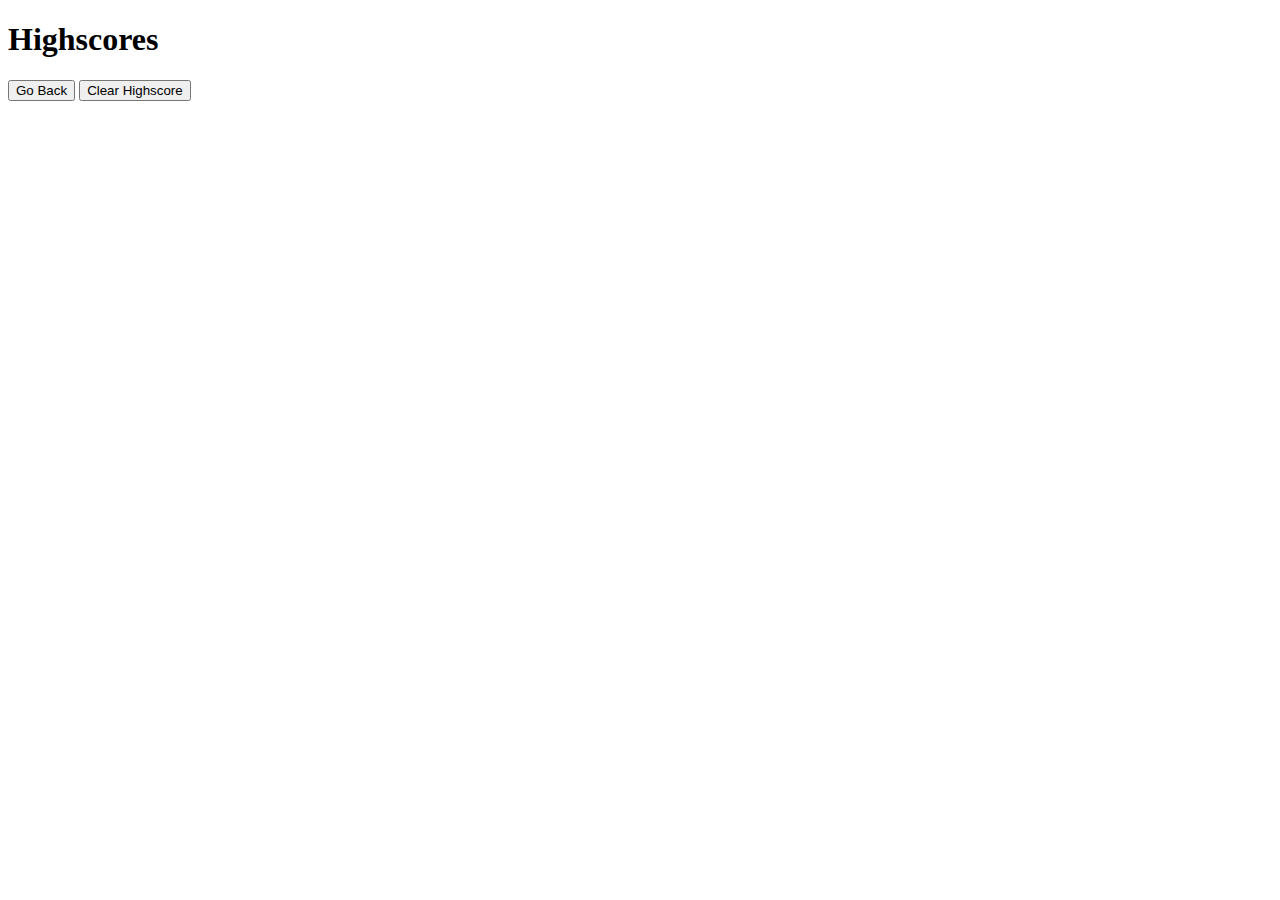
==== scores.html @ 93a8a37d "Added High Scores page" ====
<!DOCTYPE html>
<html lang="en">

<head>
    <meta charset="UTF-8">
    <meta name="viewport" content="width=device-width, initial-scale=1.0">
   <meta http-equiv="X-UA-Compatible" content="ie=edge">
   <link rel="stylesheet" type="text/css" href="assets/style.css">
   <!--Title-->
    <title>Score!</title>

</head>

<body>
    
    <div id="wrapper">
        <!--timer div -->
        <div id="currentTime"></div>
        <!--Content Div -->
        <div id="questionsDiv">
            <h1>Highscores</h1>
            <ul id="highScore"></ul>
            <!-- Buttons -->
            <button id="goBack">Go Back</button>
            <button id="clear" value="reset">Clear Highscore</button>
        </div>
    </div>
    <script src="HighScores.js"></script>
</body>

</html>
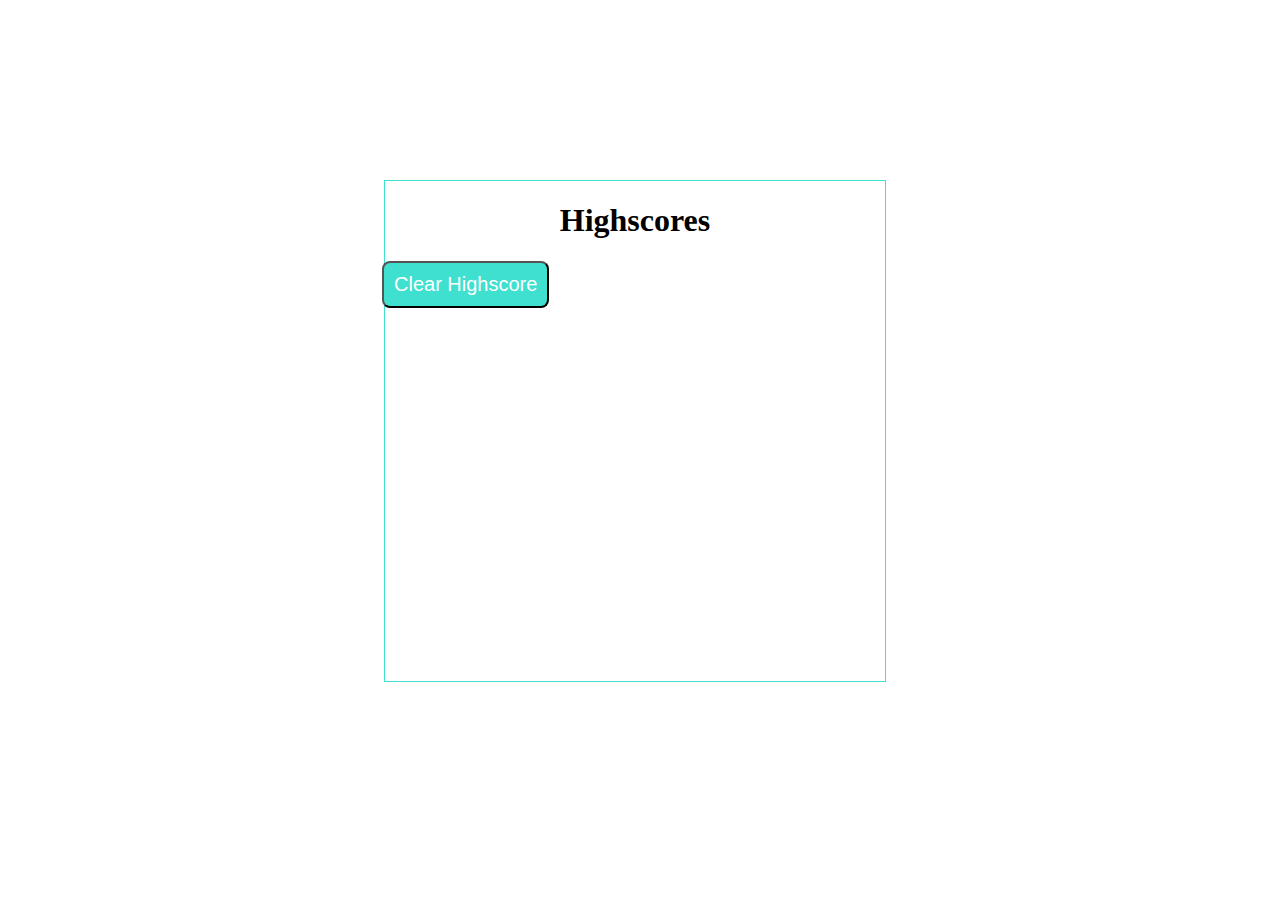
==== commit 934b94e4: "editing questions.js" ====
--- a/scores.html
+++ b/scores.html
@@ -5,7 +5,7 @@
     <meta charset="UTF-8">
     <meta name="viewport" content="width=device-width, initial-scale=1.0">
    <meta http-equiv="X-UA-Compatible" content="ie=edge">
-   <link rel="stylesheet" type="text/css" href="assets/style.css">
+   <link rel="stylesheet" type="text/css" href="style.css">
    <!--Title-->
     <title>Score!</title>
 
@@ -21,11 +21,10 @@
             <h1>Highscores</h1>
             <ul id="highScore"></ul>
             <!-- Buttons -->
-            <button id="goBack">Go Back</button>
             <button id="clear" value="reset">Clear Highscore</button>
         </div>
     </div>
-    <script src="HighScores.js"></script>
+    <script src="script.js"></script>
 </body>
 
 </html>--- a/style.css
+++ b/style.css
@@ -0,0 +1,135 @@
+#wrapper {
+    position: absolute;
+    left: 30%;
+    top: 20%;
+    width: 500px;
+    height: 500px;
+    border: 1px solid turquoise;
+}
+#startTime {
+    background-color: turquoise;
+    margin-left: 33%;
+    padding: 15px 32px;
+    font-size: 20px;
+    color: white;
+}
+#questionsDiv {
+    margin: 20px;
+}
+
+#currentTime {
+    float: right;
+}
+
+#goBack {
+    background-color: turquoise;
+    position: relative;
+    padding: 10px;
+    font-size: 20px;
+    color: white;
+    top: 30%;
+    left: 55%;
+    width: auto;
+    text-align: center;
+    text-decoration: none;
+}
+
+
+
+#clear {
+    background-color: turquoise;
+    position: relative;
+    padding: 10px;
+    font-size: 20px;
+    color: white;
+    top: 30%;
+    right: 5%;
+    text-align: center;
+}
+
+button {
+    border-radius: 8px;
+}
+
+textarea {
+    width: 90%;
+    margin: 20px;
+}
+
+#Submit {
+    background-color: turquoise;
+    margin-left: 33%;
+    padding: 15px 32px;
+    font-size: 20px;
+    color: white;
+}
+
+label {
+    margin-right: 10px;
+}
+input {
+    margin-bottom: 20px;
+    width: 50%;
+    border: 1px solid lightgray;
+}
+
+h1 {
+    text-align: center;
+}
+
+li {
+    background-color: turquoise;
+    margin-top: 10px;
+    padding: 5px 15px;
+    width: 80%;
+    font-size: 18px;
+    color: white;
+}
+
+#createDiv {
+    margin-top: 20px;
+    border-top: 1px solid lightgray;
+}
+
+/* Start media queries */
+/* A Media Query max-width: 786px */
+@media screen and (max-width: 786px) {
+/* Resized content to fit 786px  */
+body {
+    max-width: 786px;
+}
+/* Resized main-content to fit 786px  */
+#wrapper {
+position: absolute;
+left: 20%;
+}
+
+a {
+margin-left: 20%;
+}
+#goBack {
+    
+    position: relative;
+    left: 55%;
+}
+
+#clear {
+    
+    position: relative;
+    right: 5%;
+    
+}
+}
+
+/* A Media Query max-width: 640px */
+@media screen and (max-width: 640px) {
+body {
+    min-width: 640px;
+}
+#wrapper {
+position: absolute;
+left: 10%;
+}
+a {
+  margin-left: 10%;
+}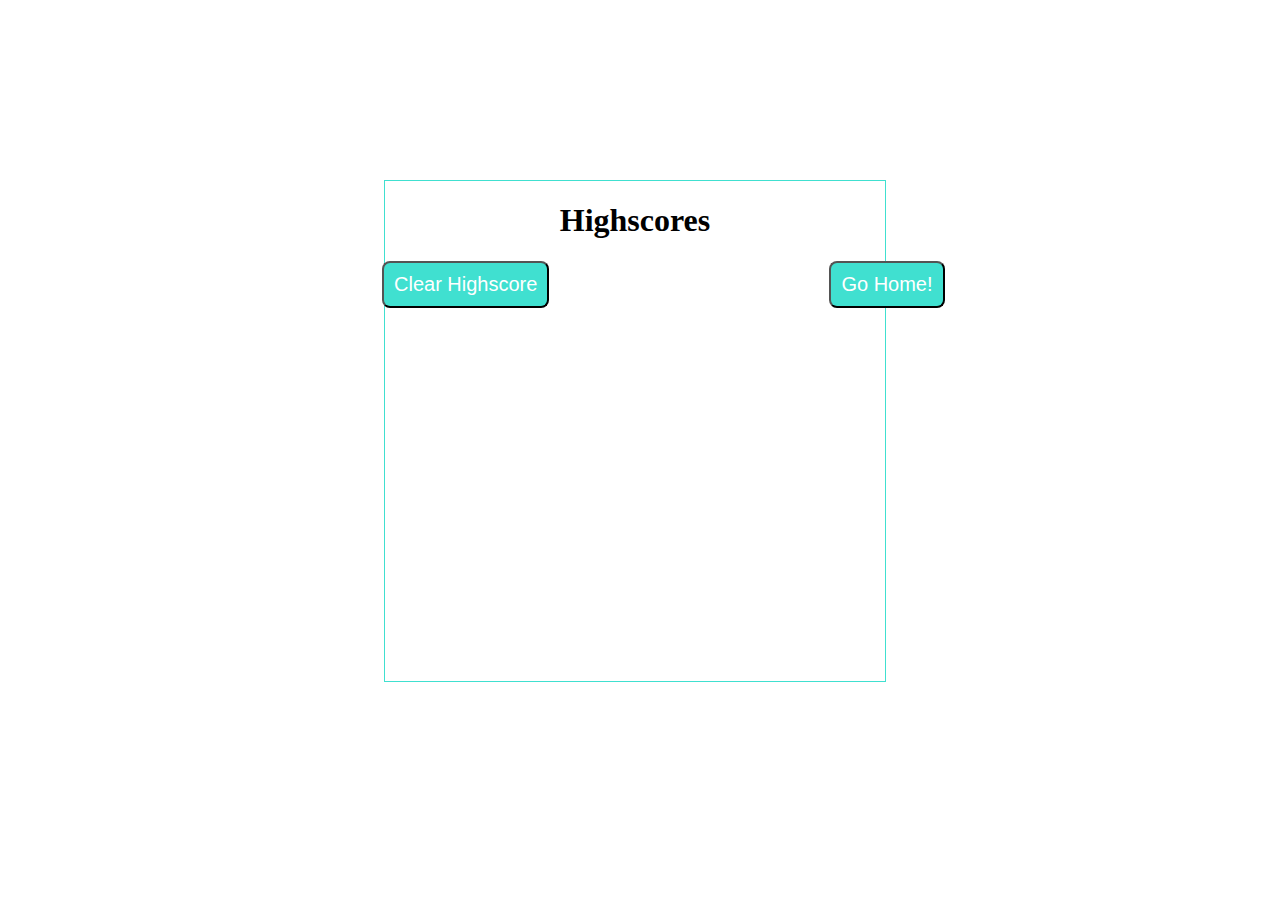
==== commit 96bb9d49: "created return Home button" ====
--- a/scores.html
+++ b/scores.html
@@ -1,30 +1,29 @@
 <!DOCTYPE html>
 <html lang="en">
+  <head>
+    <meta charset="UTF-8" />
+    <meta name="viewport" content="width=device-width, initial-scale=1.0" />
+    <meta http-equiv="X-UA-Compatible" content="ie=edge" />
+    <link rel="stylesheet" type="text/css" href="style.css" />
+    <!--Title-->
+    <title>Score!</title>
+  </head>
 
-<head>
-    <meta charset="UTF-8">
-    <meta name="viewport" content="width=device-width, initial-scale=1.0">
-   <meta http-equiv="X-UA-Compatible" content="ie=edge">
-   <link rel="stylesheet" type="text/css" href="style.css">
-   <!--Title-->
-    <title>Score!</title>
-
-</head>
-
-<body>
-    
+  <body>
     <div id="wrapper">
-        <!--timer div -->
-        <div id="currentTime"></div>
-        <!--Content Div -->
-        <div id="questionsDiv">
-            <h1>Highscores</h1>
-            <ul id="highScore"></ul>
-            <!-- Buttons -->
-            <button id="clear" value="reset">Clear Highscore</button>
-        </div>
+      <!--timer div -->
+      <div id="currentTime"></div>
+      <!--Content Div -->
+      <div id="questionsDiv">
+        <h1>Highscores</h1>
+        <ul id="highScore"></ul>
+        <!-- Buttons -->
+        <button id="clear" value="reset">Clear Highscore</button>
+        <button id="goBack" value="returnHome" href="index.html">
+          Go Home!
+        </button>
+      </div>
     </div>
     <script src="script.js"></script>
-</body>
-
-</html>+  </body>
+</html>
